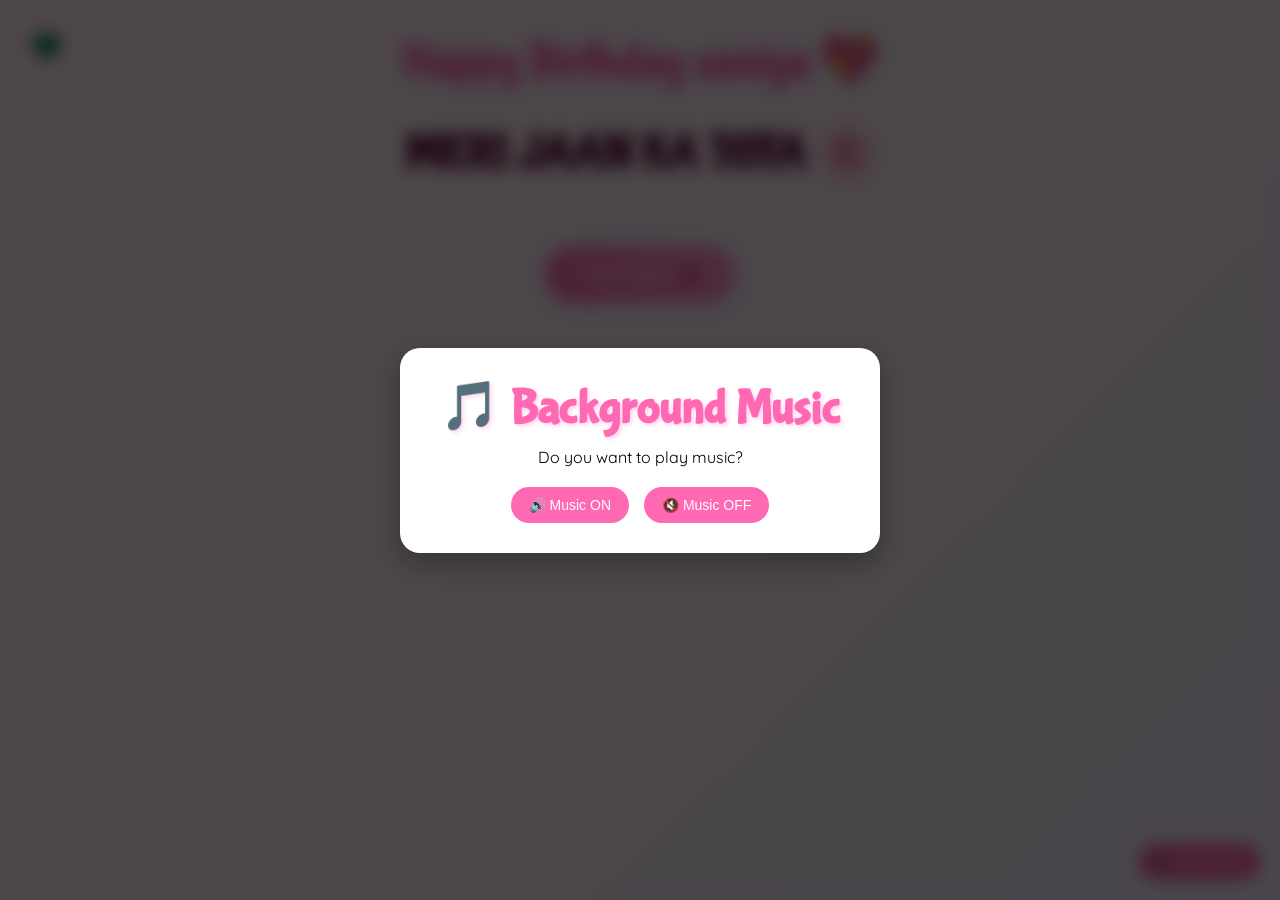
==== cause.html @ 795fd0e1 "Add files via upload" ====
<!DOCTYPE html>
<html lang="en">
<head>
    <meta charset="UTF-8">
    <meta name="viewport" content="width=device-width, initial-scale=1.0">
    <title>Why You're My Best Friend! 💖</title>
    <script src="https://cdnjs.cloudflare.com/ajax/libs/gsap/3.12.2/gsap.min.js"></script>
    <link rel="stylesheet" href="./cause.css">
    <style>
       
    </style>
</head>
<body>
    <div class="custom-cursor">
        <svg viewBox="0 0 24 24">
            <path fill="#ff69b4" d="M12 21.35l-1.45-1.32C5.4 15.36 2 12.28 2 8.5 2 5.42 4.42 3 7.5 3c1.74 0 3.41.81 4.5 2.09C13.09 3.81 14.76 3 16.5 3 19.58 3 22 5.42 22 8.5c0 3.78-3.4 6.86-8.55 11.54L12 21.35z"/>
        </svg>
    </div>

    <div class="container">
        <h1>Happy Birthday saniya 💖</h1>
        <h2>MERI JAAN KA TOTA 🌸</h2>
        
        <div id="reasons-container"></div>
        
        <button class="shuffle-button">Click Here... 💕</button>
        <div class="reason-counter"></div>

        <div class="ending-section">
            <div class="teddy-hug">
                <img src="./d1.jpg" alt="Teddy Hug">
            </div>
            <div class="ending-text">You're the BESTEST ! 💖</div>
        </div>
    </div>
    
   <audio id="bg-music" loop>
    <source src="./hbd.mp3" type="audio/mpeg">
</audio>

<button id="music-toggle" class="music-button">
    🔊 Play Music
</button>

<!-- Music Choice Overlay -->
<div id="music-overlay">
    <div class="music-box">
        <h2>🎵 Background Music</h2>
        <p>Do you want to play music?</p>
        <div class="music-actions">
            <button id="music-on">🔊 Music ON</button>
            <button id="music-off">🔇 Music OFF</button>
        </div>
    </div>
</div>


<script src="cause.js"></script>


</body>
</html>
---- cause.css ----
@import url('https://fonts.googleapis.com/css2?family=Bubblegum+Sans&family=Comic+Neue:wght@700&family=Quicksand:wght@500&display=swap');

* {
    margin: 0;
    padding: 0;
    box-sizing: border-box;
    cursor: none;
}
.music-button {
    position: fixed;
    bottom: 20px;
    right: 20px;
    padding: 10px 16px;
    border: none;
    border-radius: 25px;
    background: #ff5fa2;
    color: white;
    font-size: 14px;
    cursor: pointer;
    z-index: 9999;
}
/* Music overlay */
#music-overlay {
    position: fixed;
    inset: 0;
    background: rgba(0, 0, 0, 0.7);
    backdrop-filter: blur(8px);
    display: flex;
    align-items: center;
    justify-content: center;
    z-index: 10000;
}

.music-box {
    background: white;
    padding: 30px 40px;
    border-radius: 20px;
    text-align: center;
    box-shadow: 0 10px 30px rgba(0,0,0,0.3);
    animation: popIn 0.5s ease;
}

.music-box h2 {
    color: #ff69b4;
    margin-bottom: 10px;
}

.music-box p {
    margin-bottom: 20px;
    font-size: 16px;
}

.music-actions {
    display: flex;
    gap: 15px;
    justify-content: center;
}

.music-actions button {
    padding: 10px 18px;
    border: none;
    border-radius: 25px;
    font-size: 14px;
    cursor: pointer;
    background: #ff69b4;
    color: white;
}

.music-actions button:hover {
    transform: scale(1.05);
}

@keyframes popIn {
    from { transform: scale(0.7); opacity: 0; }
    to { transform: scale(1); opacity: 1; }
}



body {
    min-height: 100vh;
    background: linear-gradient(-45deg, #ffe6e6, #e6e6ff, #ffebf5);
    background-size: 400% 400%;
    animation: gradientBG 15s ease infinite;
    font-family: 'Quicksand', sans-serif;
    overflow-x: hidden;
    padding: 2rem;
}

.custom-cursor {
    width: 30px;
    height: 30px;
    position: fixed;
    pointer-events: none;
    z-index: 9999;
    mix-blend-mode: difference;
    transition: transform 0.1s;
}

.custom-cursor svg {
    width: 100%;
    height: 100%;
    filter: drop-shadow(0 0 5px rgba(255, 182, 193, 0.5));
}

.container {
    max-width: 1200px;
    margin: 0 auto;
    text-align: center;
    position: relative;
    z-index: 1;
}

h1 {
    font-family: 'Bubblegum Sans', cursive;
    font-size: 3rem;
    color: #ff69b4;
    text-shadow: 2px 2px 4px rgba(255, 105, 180, 0.3);
    margin-bottom: 2rem;
    animation: bounce 1s ease infinite;
}
h2 {
    font-family: 'Bubblegum Sans', cursive;
    font-size: 3rem;
    color: #570b31;
    text-shadow: 2px 2px 4px rgba(255, 105, 180, 0.3);
    margin-bottom: 2rem;
    animation: bounce 1s ease infinite;
}

.reason-card {
    background: rgba(255, 255, 255, 0.9);
    border-radius: 20px;
    padding: 2rem;
    margin: 1.5rem;
    box-shadow: 0 5px 15px rgba(0, 0, 0, 0.1);
    transition: transform 0.3s, box-shadow 0.3s;
    cursor: pointer;
    position: relative;
    overflow: hidden;
}

.reason-card:hover {
    transform: translateY(-5px);
    box-shadow: 0 8px 25px rgba(255, 105, 180, 0.2);
}

.reason-text {
    font-size: 1.2rem;
    margin-bottom: 1rem;
    position: relative;
    z-index: 2;
}

.gif-overlay {
    position: absolute;
    top: 0;
    left: 0;
    width: 100%;
    height: 100%;
    background: rgba(255, 255, 255, 0.95);
    display: flex;
    align-items: center;
    justify-content: center;
    opacity: 0;
    transition: opacity 0.3s;
    z-index: 1;
}

.reason-card:hover .gif-overlay {
    opacity: 1;
}

.shuffle-button {
    background: linear-gradient(45deg, #ff69b4, #ff99cc);
    border: none;
    border-radius: 50px;
    padding: 1rem 2rem;
    font-size: 1.2rem;
    color: white;
    margin: 2rem 0;
    cursor: pointer;
    transition: transform 0.3s;
    font-family: 'Comic Neue', cursive;
    box-shadow: 0 5px 15px rgba(255, 105, 180, 0.3);
}

.shuffle-button:hover {
    transform: scale(1.1);
}

.floating {
    position: fixed;
    pointer-events: none;
    animation: float 3s ease-in-out infinite;
}

.ending-section {
    margin-top: 4rem;
    padding: 2rem;
    text-align: center;
}

.ending-text {
    font-family: 'Bubblegum Sans', cursive;
    font-size: 2rem;
    color: #ff69b4;
    margin-bottom: 2rem;
    opacity: 0;
    transform: translateY(20px);
}

.teddy-hug {
    width: 200px;
    margin: 0 auto;
    transform: scale(0);
}

@keyframes gradientBG {
    0% { background-position: 0% 50%; }
    50% { background-position: 100% 50%; }
    100% { background-position: 0% 50%; }
}

@keyframes float {
    0%, 100% { transform: translateY(0); }
    50% { transform: translateY(-20px); }
}

@keyframes bounce {
    0%, 100% { transform: translateY(0); }
    50% { transform: translateY(-10px); }
}

@media (max-width: 768px) {
    h1 { font-size: 2rem; }
    .reason-card { margin: 1rem; }
    .reason-text { font-size: 1rem; }
}
.shuffle-button {
    background: linear-gradient(45deg, #ff69b4, #ff99cc);
    border: none;
    border-radius: 50px;
    padding: 1rem 2rem;
    font-size: 1.2rem;
    color: white;
    margin: 2rem 0;
    cursor: pointer;
    transition: all 0.3s;
    font-family: 'Comic Neue', cursive;
    box-shadow: 0 5px 15px rgba(255, 105, 180, 0.3);
}

.shuffle-button.story-mode {
    background: linear-gradient(45deg, #9b6dff, #ff6dc7);
    transform: scale(1.1);
}

.shuffle-button:hover {
    transform: scale(1.1);
}

.shuffle-button.story-mode:hover {
    transform: scale(1.2);
}

.reason-counter {
    font-size: 0.9rem;
    color: #ff69b4;
    margin-top: 1rem;
    opacity: 0.7;
}
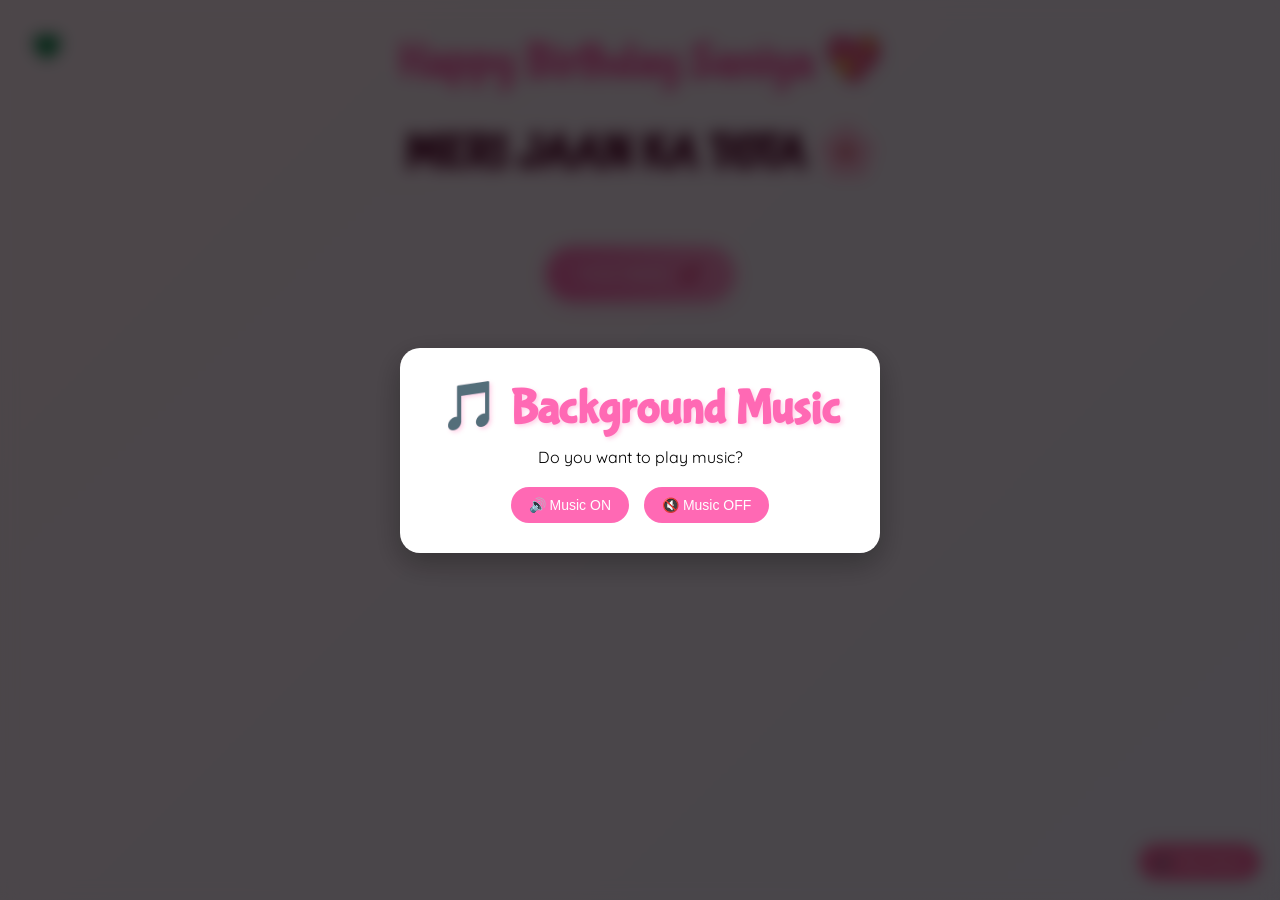
==== commit f8da024a: "Correct capitalization in birthday message" ====
--- a/cause.html
+++ b/cause.html
@@ -18,7 +18,7 @@
     </div>
 
     <div class="container">
-        <h1>Happy Birthday saniya 💖</h1>
+        <h1>Happy Birthday Saniya 💖</h1>
         <h2>MERI JAAN KA TOTA 🌸</h2>
         
         <div id="reasons-container"></div>
@@ -59,4 +59,4 @@
 
 
 </body>
-</html>+</html>
